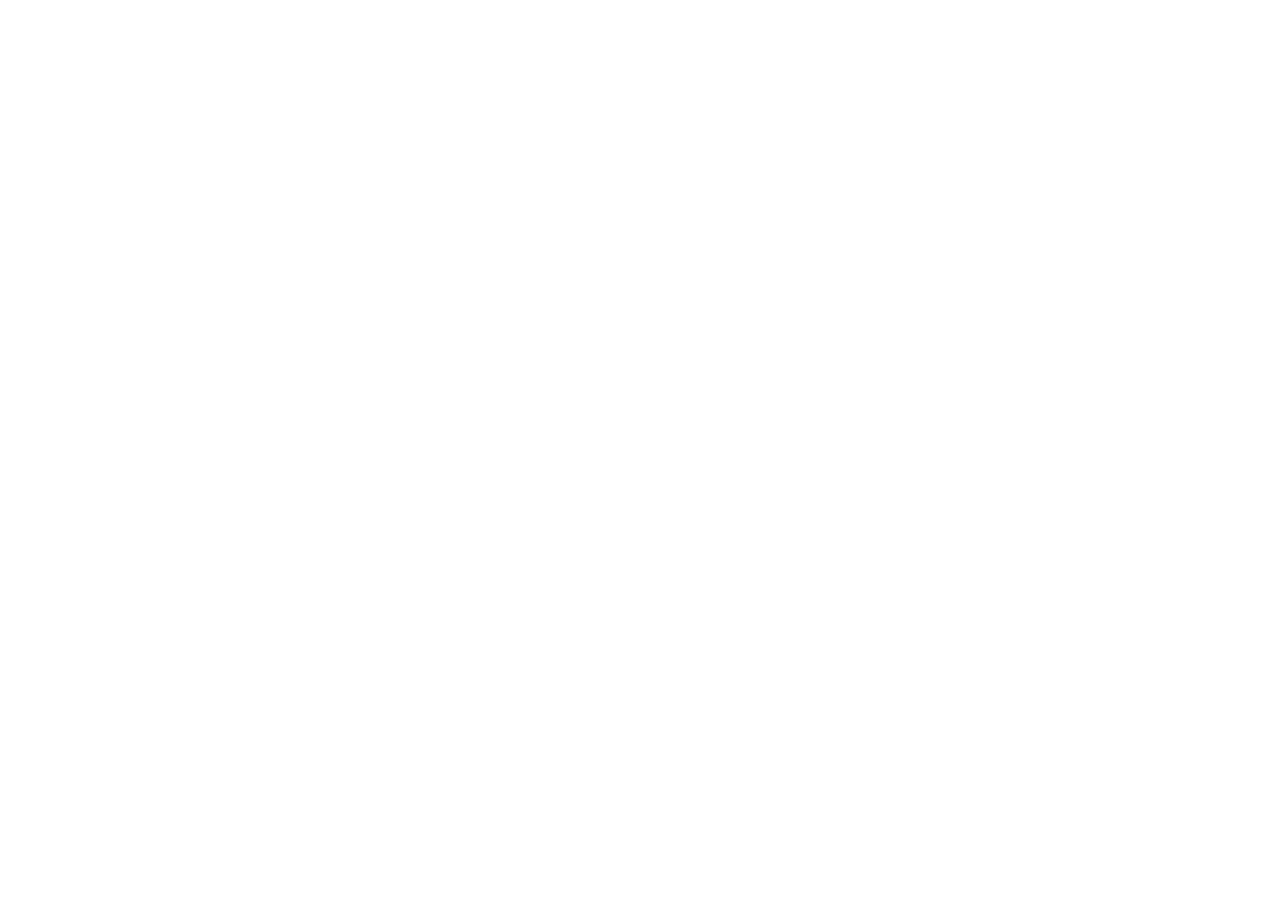
==== index.html @ 3e563356 "index" ====
<!DOCTYPE html>
<html lang="en">
<head>
    <meta charset="UTF-8">
    <meta name="viewport" content="width=device-width, initial-scale=1.0">
    <title>Document</title>
</head>
<body>
    
</body>
</html>
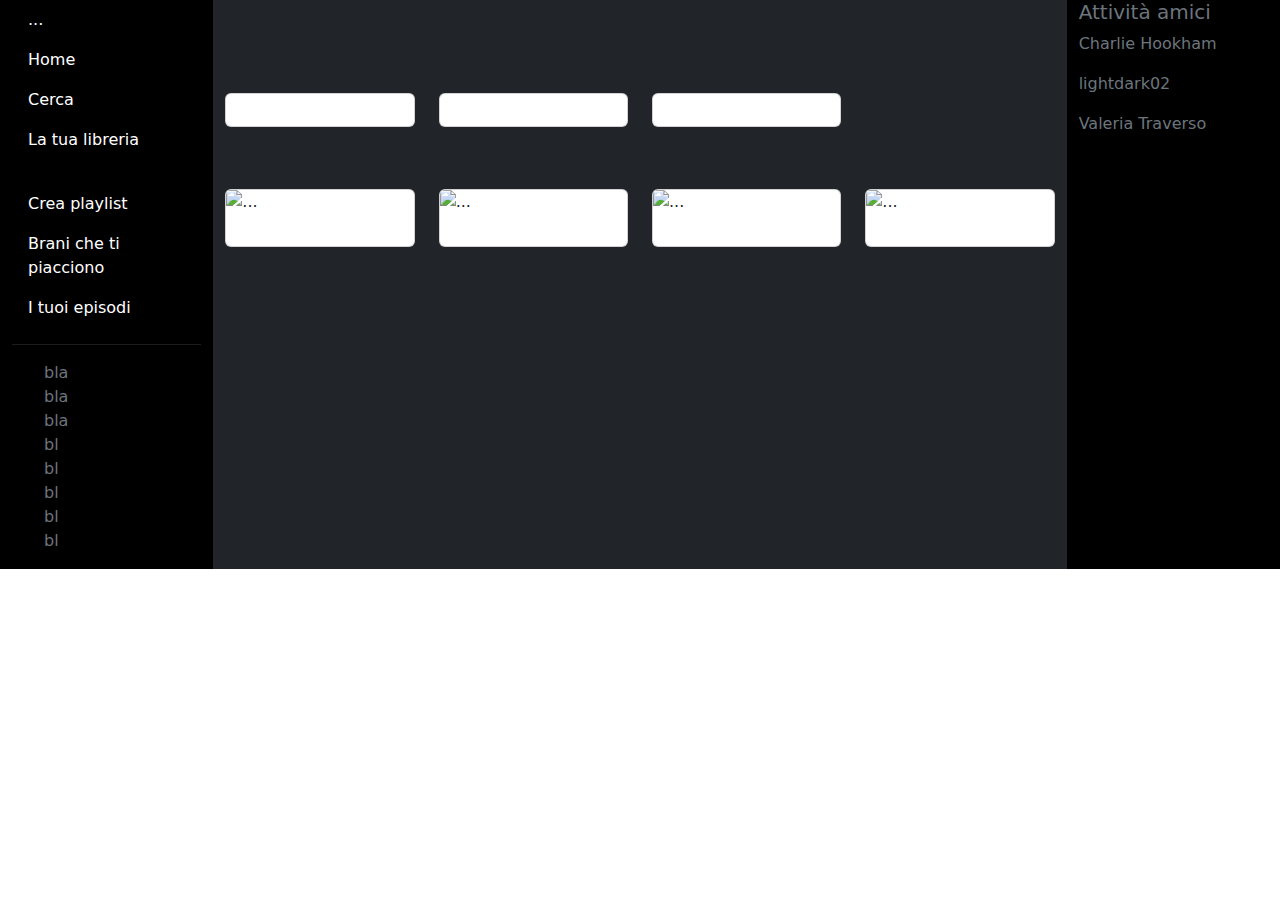
==== commit b9c7516e: "homepage.html" ====
--- a/index.html
+++ b/index.html
@@ -1,11 +1,140 @@
 <!DOCTYPE html>
 <html lang="en">
 <head>
-    <meta charset="UTF-8">
-    <meta name="viewport" content="width=device-width, initial-scale=1.0">
-    <title>Document</title>
+  <meta charset="UTF-8">
+  <meta name="viewport" content="width=device-width, initial-scale=1.0">
+  <title>Spotify- Homepage</title>
+  <link href="https://cdn.jsdelivr.net/npm/bootstrap@5.3.0/dist/css/bootstrap.min.css" rel="stylesheet">
+  
 </head>
+<style>
+    ul{
+        list-style: none;
+    }
+</style>
 <body>
-    
+  <div class="container-fluid">
+    <div class="row">
+      <nav class="col-md-2 bg-black text-secondary">
+       
+        <ul class="nav flex-column ">
+            <li class="nav-item">
+                <a class="nav-link text-white" href="#">...</a>
+              </li>
+          <li class="nav-item">
+            <a class="nav-link text-white" href="#">Home</a>
+          </li>
+          <li class="nav-item">
+            <a class="nav-link text-white" href="#">Cerca</a>
+          </li>
+          <li class="nav-item">
+            <a class="nav-link text-white" href="#">La tua libreria</a>
+          </li>
+          <br>
+          <li class="nav-item">
+            <a class="nav-link text-white" href="#">Crea playlist</a>
+          </li>
+          <li class="nav-item">
+            <a class="nav-link text-white" href="#">Brani che ti piacciono</a>
+          </li>
+          <li class="nav-item">
+            <a class="nav-link text-white" href="#">I tuoi episodi</a>
+          </li>
+        </ul>
+        <hr>
+       <ul>
+        <li>bla</li>
+        <li>bla</li>
+        <li>bla</li>
+        <li>bl</li>
+        <li>bl</li>
+        <li>bl</li>
+        <li>bl</li>
+        <li>bl</li>
+        <li></li>
+       </ul>
+       
+      </nav>
+
+      <main class="col-md-8 bg-dark ">
+        <div class="d-flex justify-content-between ">
+          <h1 class="h2">VIOLA (feat. Salmo)</h1>
+          <div>
+            
+          </div>
+        </div>
+
+        <h2>Buonasera</h2>
+        <div class="row">
+          <div class="col-md-3">
+            <div class="card mb-3">
+              <div class="card-body">
+               
+              </div>
+            </div>
+          </div>
+          <div class="col-md-3">
+            <div class="card mb-3">
+              <div class="card-body">
+               
+              </div>
+            </div>
+          </div>
+          <div class="col-md-3">
+            <div class="card mb-3">
+              <div class="card-body">
+               
+              </div>
+            </div>
+          </div>
+        </div>
+
+        <h2>Altro di ciò che ti piace</h2>
+        <div class="row">
+          <div class="col-md-3">
+            <div class="card mb-3">
+              <img src="" class="card-img-top" alt="...">
+              <div class="card-body">
+                
+              </div>
+            </div>
+          </div>
+          <div class="col-md-3">
+            <div class="card mb-3">
+              <img src="" class="card-img-top" alt="...">
+              <div class="card-body">
+                
+              </div>
+            </div>
+          </div>
+          <div class="col-md-3">
+            <div class="card mb-3">
+              <img src="" class="card-img-top" alt="...">
+              <div class="card-body">
+                
+              </div>
+            </div>
+          </div>
+          <div class="col-md-3">
+            <div class="card mb-3">
+              <img src="" class="card-img-top" alt="...">
+              <div class="card-body">
+                
+              </div>
+            </div>
+          </div>
+        </div>
+      </main>
+
+      <aside class="col-md-2  bg-black text-secondary">
+        <h5>Attività amici</h5>
+        <p>Charlie Hookham</p>
+        <p>lightdark02</p>
+        <p>Valeria Traverso</p>
+      </aside>
+    </div>
+  </div>
+
+  <script src="https://cdn.jsdelivr.net/npm/bootstrap@5.3.0/dist/js/bootstrap.bundle.min.js"></script>
 </body>
-</html>+</html>
